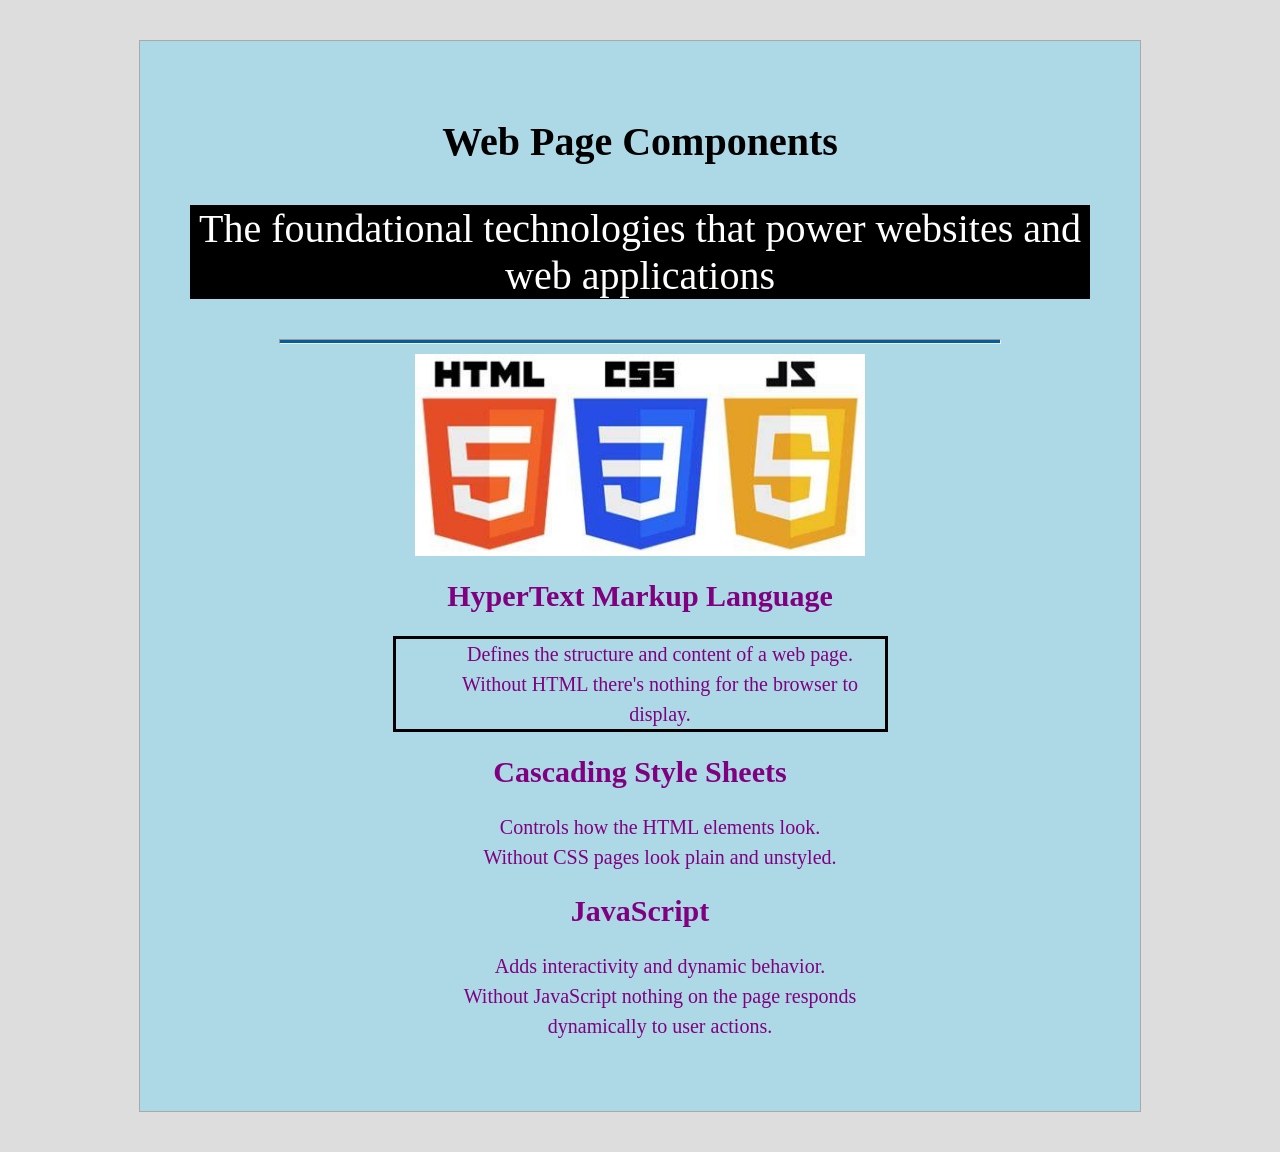
==== ponder/dom.html @ 16be3aaa "dom assignment" ====
<!DOCTYPE html>
<html lang="en">
<head>
    <meta charset="UTF-8">
    
    <meta name="description" content="An in-depth guide to HTML meta tags.">
    <meta name="author" content="Jane Doe">
                  
    <meta name="viewport" content="width=device-width, initial-scale=1.0">
    <title>Meta Tags & CSS Review</title>
    <link href="dom.css" rel="stylesheet">
    <script src="dom.js" defer></script>
</head>
<body>
    
    <div id="content">
        <h1>HTML, CSS, and JS</h1>
        <p>The foundational technologies that power websites and web applications</p>
        <hr>
        <img src="https://wddbyui.github.io/wdd131/images/trifecta.png" alt="JS, CSS, and HTML logos">
        <div id="topics">
            <h2>HyperText Markup Language</h2>
            <ul class="list">
                <li>Defines the structure and content of a web page.</li>
                <li>Without HTML there's nothing for the browser to display.</li>
            </ul>
            <h2>Cascading Style Sheets</h2>
            <ul class="list">
                <li>Controls how the HTML elements look.</li>
                <li>Without CSS pages look plain and unstyled.</li>
            </ul>
            <h2>JavaScript</h2>
            <ul class="list">
                <li>Adds interactivity and dynamic behavior.</li>
                <li>Without JavaScript nothing on the page responds dynamically to user actions.</li>
            </ul>
        </div>
    </div>
                    
</body>
</html>
---- ponder/dom.css ----
body {
    background-color: #ddd;
    font-size: 20px;

}
#content {
    max-width: 900px;
    margin: 40px auto;
    border: 1px solid darkgray;
    padding: 50px;
}
p {
    color: #035f9c;
    font-size: 1.3em;
}
hr {
    height: 3px;
    background-color:#035f9c;
    width: 80%;
}
h1, h2, p {
    text-align:center;
}
li {
    text-align:center;
}
#topics {
    width: 55%;
    margin: 0 auto;
    line-height: 1.5em;
}
img {
    display:block;
    margin: 0 auto;
    width: 50%;

}
.list{
    list-style-type:none;
}
.background {
    background-color: #000;
    color: white;
    
}
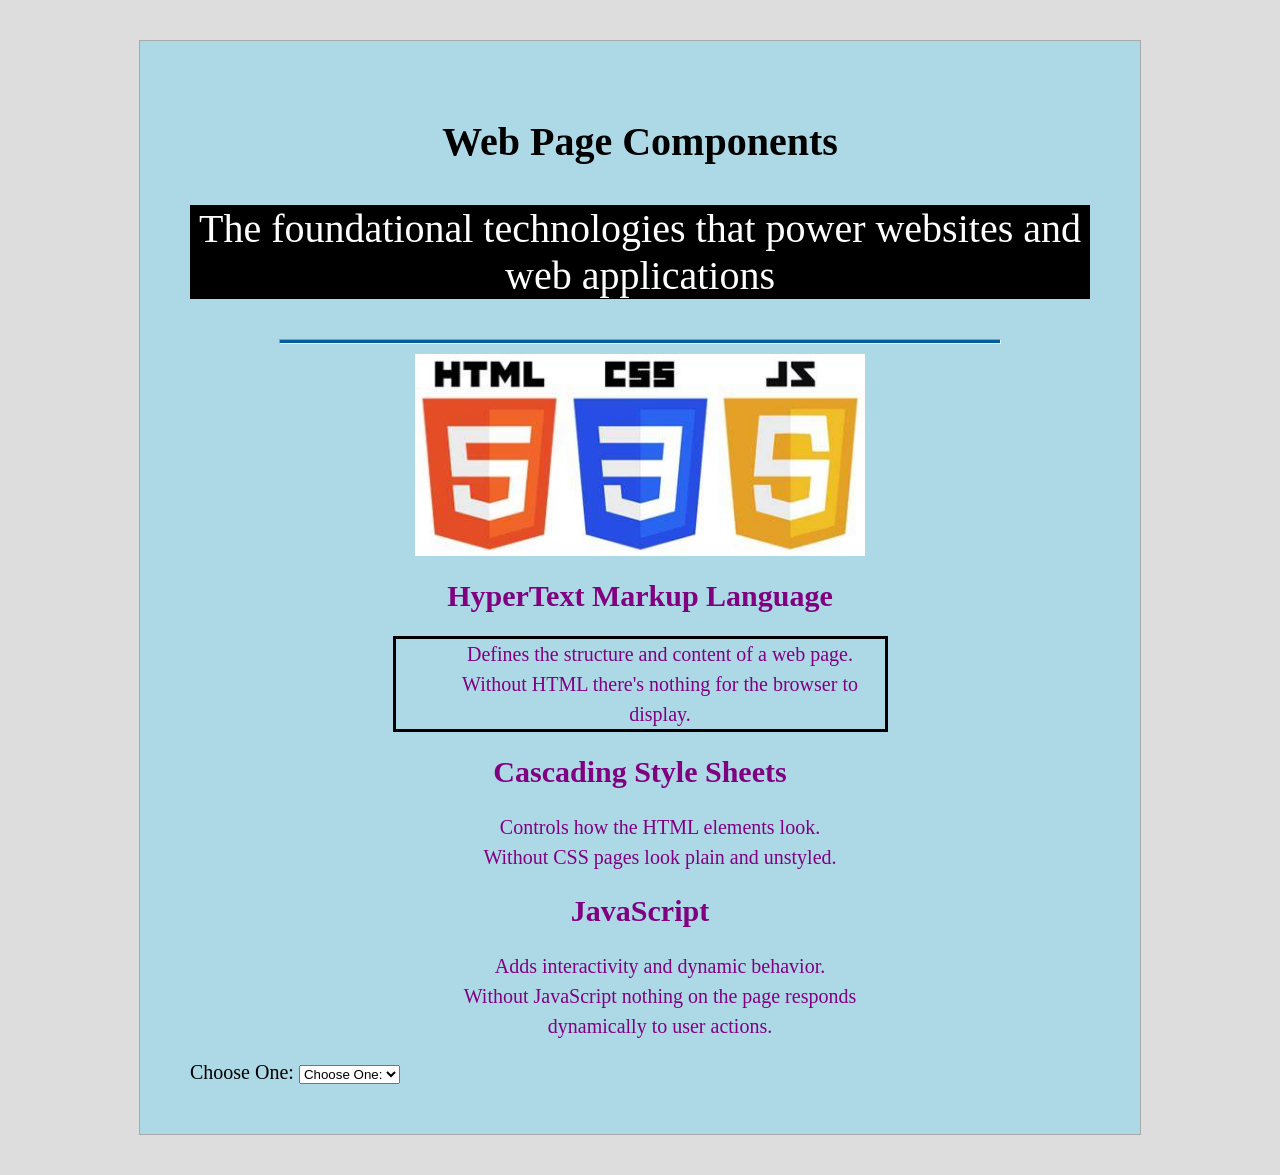
==== commit e83d047d: "added style section in java" ====
--- a/ponder/dom.html
+++ b/ponder/dom.html
@@ -19,22 +19,31 @@
         <hr>
         <img src="https://wddbyui.github.io/wdd131/images/trifecta.png" alt="JS, CSS, and HTML logos">
         <div id="topics">
-            <h2>HyperText Markup Language</h2>
+            <h2 id="html">HyperText Markup Language</h2>
             <ul class="list">
                 <li>Defines the structure and content of a web page.</li>
                 <li>Without HTML there's nothing for the browser to display.</li>
             </ul>
-            <h2>Cascading Style Sheets</h2>
+            <h2 id="css">Cascading Style Sheets</h2>
             <ul class="list">
                 <li>Controls how the HTML elements look.</li>
                 <li>Without CSS pages look plain and unstyled.</li>
             </ul>
-            <h2>JavaScript</h2>
+            <h2 id="js">JavaScript</h2>
             <ul class="list">
                 <li>Adds interactivity and dynamic behavior.</li>
                 <li>Without JavaScript nothing on the page responds dynamically to user actions.</li>
             </ul>
         </div>
+        
+        <label for="webdevlist">Choose One:</label>
+        <select name="code" id="webdevlist">
+            <option>Choose One:</option>
+            <option value="html">HTML</option>
+            <option value="css">CSS</option>
+            <option value="js">JavaScript</option>
+        </select>                   
+            
     </div>
                     
 </body>
